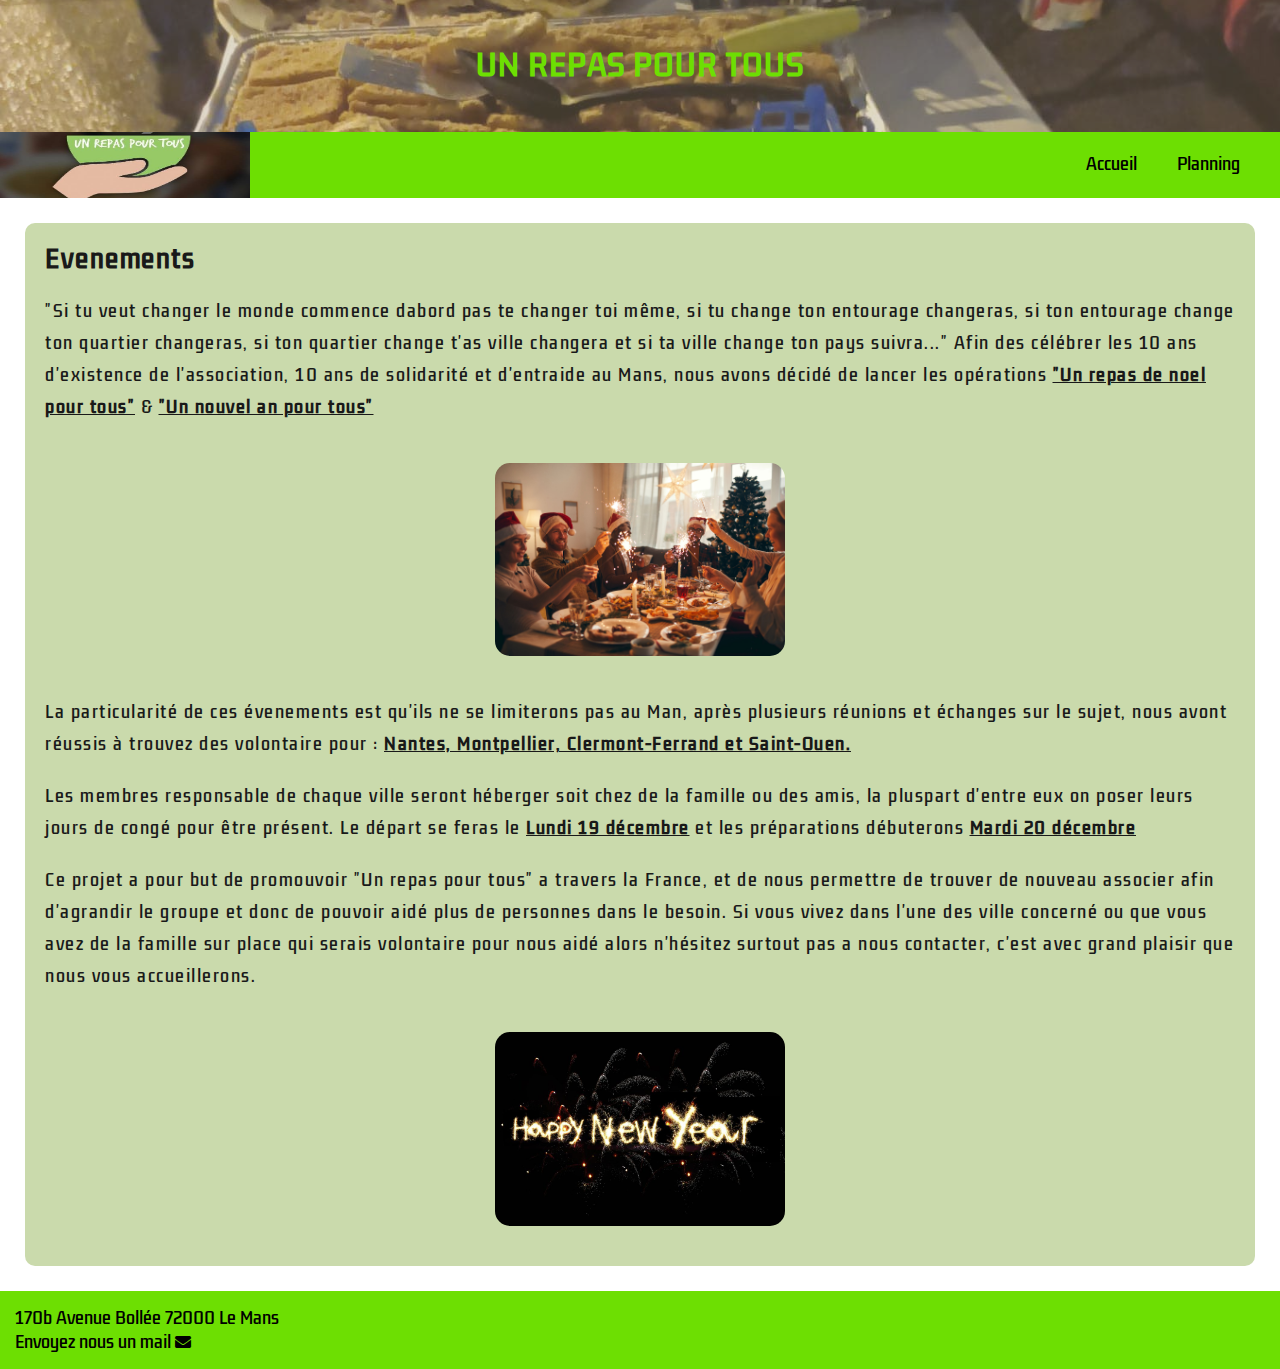
==== planning.html @ 185fd1e8 "responssive tablet et desktop" ====
<!DOCTYPE html>
<html lang="en">
  <head>
    <meta charset="UTF-8" />
    <meta http-equiv="X-UA-Compatible" content="IE=edge" />
    <meta name="viewport" content="width=device-width, initial-scale=1.0" />
    <title>Planning</title>
    <link
      rel="stylesheet"
      href="https://use.fontawesome.com/releases/v5.8.2/css/all.css"
    />
    <link rel="stylesheet" href="./style.css" />
  </head>
  <body>
    <header class="img-header" id="Accueil">
      <div class="header-container">
        <h1>un repas pour tous</h1>
      </div>
    </header>
    <nav>
      <div>
        <img
          src="./img/1200x680_repas.jpg"
          alt="Logo de l'association <<Un repas pour tous>>"
          class="img-logo"
        />
      </div>
      <a href="./index.html">Accueil</a>
      <a href="#event">Planning</a>
    </nav>
    <div class="pages">
      <div class="container" id="event">
        <div class="content">
          <h2>Evenements</h2>
          <p>
            "Si tu veut changer le monde commence dabord pas te changer toi
            même, si tu change ton entourage changeras, si ton entourage change
            ton quartier changeras, si ton quartier change t'as ville changera
            et si ta ville change ton pays suivra..." Afin des célébrer les 10
            ans d'existence de l'association, 10 ans de solidarité et d'entraide
            au Mans, nous avons décidé de lancer les opérations
            <span class="d-event">"Un repas de noel pour tous"</span> &
            <span class="d-event">"Un nouvel an pour tous"</span>
          </p>
          <div class="img-pos">
            <img
              src="./img/noel-en-famille.jpg"
              alt="Photo de repas de noel en famille"
              class="img-actions"
            />
          </div>
          <p>
            La particularité de ces évenements est qu'ils ne se limiterons pas
            au Man, après plusieurs réunions et échanges sur le sujet, nous
            avont réussis à trouvez des volontaire pour :
            <span class="d-event"
              >Nantes, Montpellier, Clermont-Ferrand et Saint-Ouen.</span
            >
          </p>
          <p>
            Les membres responsable de chaque ville seront héberger soit chez de
            la famille ou des amis, la pluspart d'entre eux on poser leurs jours
            de congé pour être présent. Le départ se feras le
            <span class="d-event"> Lundi 19 décembre</span> et les préparations
            débuterons <span class="d-event"> Mardi 20 décembre</span>
          </p>
          <p>
            Ce projet a pour but de promouvoir "Un repas pour tous" a travers la
            France, et de nous permettre de trouver de nouveau associer afin
            d'agrandir le groupe et donc de pouvoir aidé plus de personnes dans
            le besoin. Si vous vivez dans l'une des ville concerné ou que vous
            avez de la famille sur place qui serais volontaire pour nous aidé
            alors n'hésitez surtout pas a nous contacter, c'est avec grand
            plaisir que nous vous accueillerons.
          </p>
          <div class="img-pos">
            <img
              src="./img/happy-nyear.jpg"
              alt="Photo de célébration du nouvel an"
              class="img-actions"
            />
          </div>
        </div>
      </div>
    </div>
    <footer>
      <div class="footer-container">
        <div class="adress">
          <p>170b Avenue Bollée 72000 Le Mans</p>
        </div>
        <div class="mail">
          <a href="mailto:unrepaspourtouslemans@hotmail.com"
            >Envoyez nous un mail
            <i class="fa fa-envelope" aria-hidden="true"></i
          ></a>
        </div>
      </div>
    </footer>
  </body>
</html>
---- style.css ----
@import url('https://fonts.googleapis.com/css2?family=Kdam+Thmor+Pro&family=Montserrat&display=swap');
* {
  margin: 0;
  padding: 0;
  box-sizing: border-box;
  font-family: 'Kdam Thmor Pro', sans-serif;
  scroll-behavior: smooth;
  text-decoration: none;
}
body {
  overflow-x: hidden;
}
a {
  color: black;
}
.img-header {
  background: url(./img/repas-pour-tous-3.jpg) fixed no-repeat center/cover;
  overflow-y: hidden;
}
header {
  max-height:  200px ; 
}
.header-container, section {
  display: flex;
  justify-content: center;
  align-items: center;
  color: rgb(109, 223, 2);
}
.header-container{
  width: 100%;
  height: 100%;
  padding: 50px;
  background: rgba(173, 155, 117, 0.377);
  font-size: 0.9rem;
  text-transform: uppercase;
  letter-spacing: 1px;
  line-height: 2rem;
  text-align: center;
}
nav {
  position: sticky;
  top: 0;
  z-index: 3;
  display: flex;
  justify-content: flex-end;
  flex-direction: row;
  width: 100vw;
  background: rgb(109, 223, 2);
}
body > nav > div {
  width: 100%;
  height: 66px;
}
.img-logo {
  width: 150px;
  height: 66px;
}
nav a {
  color: rgb(0, 0, 0);
  text-decoration: none;
  padding: 20px 0 20px 0px;
  text-align: center;
  margin: 0 40px 0 0;
  transition: 0.5s;
}
nav > a:hover,
.mail > a:hover {
  color: #ffffff;
  transition: 0.5s;
  font-size: 0.95rem;
}
.pages {
  display: flex;
  flex-direction: column;
  justify-content: flex-start;
  align-items: flex-start;
  color: #191919;
  min-height: 100%;
}
.container {
  background: #ffffff;
  min-height: 100%;
  padding: 25px;
}
.content {
  background: #cadaac;
  padding: 20px;
  width: 100%;
  border-radius: 10px;
  letter-spacing: 1.5px;
  line-height: 2rem;
}
h2 {
  margin: 0 0 20px 0;
}
.content > p {
  margin: 20px 0 20px 0;
}
.img-pos,
.imgdirection {
  display: flex;
  flex-direction: column;
  margin: 0 auto;
  width: 100%;
}
.img-actions{
  border-radius: 15px;
  margin: 20px auto;
  max-width: 250px;
}
.contact-container{
  display: flex;
  flex-direction: column;
  justify-content: center;
  align-items: center;
  margin: 50px 0 0px 0;
  background: #cadaac;
  padding: 20px;
  width: 100%;
  border-radius: 10px;
}
.btn-container {
  height: 70px;
  width: 100%;
  margin: 25px 0 15px 0;
  display: flex;
  flex-direction: row;
  justify-content: space-around;
  align-items: center;
}
.btn {
  margin: 15px 0 15px 0;
  border: 0px solid;
  background:  rgba(65, 223, 2, 0.418);
  text-transform: uppercase;
  letter-spacing: 2px;
  font-size: 1rem;
  transition: 0.2s ease-in-out;
  cursor: pointer;
  border-radius: 15px;
}
.btn > a > i {
  display: flex;
  flex-direction: column-reverse;
  padding: 5px;
}
.btn > a > i {
  padding: 20px 30px;
}
.btn > a > i:hover {
color: #ffffff;
}
button:hover {
  background:  rgb(109, 223, 2);
  border: 2px solid rgb(0, 0, 0);
  box-shadow: 3px 4px 8px 0px;
  transition: 0.2s ease-in-out;
}
iframe {
  width: 230px;
  height: 300px;
  border-radius: 20px;
}
.d-event {
  text-decoration: underline;
  font-weight: 800;
}
footer {
  background: rgb(109, 223, 2);
  width:100%;
}
.footer-container {
  padding: 15px;
}

/*************************************** MEDIA QUERIES *********************************************/

/* Pour le media queries j'ai utiliser les donnée de ce site : https://www.altamira.ai/blog/common-screen-sizes-for-responsive-web-design/  

taille mobile : le site a été developper en 360*640 car c'est la taille d'écrans moyenne la plus utiliser dans le monde

tablet : j'ai pris la taille Ipad Mini dans l'inspecteur d'élements 768*1024 en vertical 1024*768 en horizontal

Desktop : comme pour mobile j'ai utiliser les donnée du site pour sélectionnez la taille moyenne la plus utiliser au monde 1366*768*/

/* tablet vertical */
@media (min-width: 768px) and (min-height: 1024px) {
  .img-logo {
    width: 250px;
    height: 66px;
  }
  .img-actions{
    border-radius: 15px;
    margin: 20px auto;
    max-width: 290px;
  }
  .btn-container {
    height: 70px;
    width: 100%;
    margin: 40px 0 30px 0;
    display: flex;
    flex-direction: row;
    justify-content: space-evenly;
    align-items: center;
  }
  .imgdirection {
    display: flex;
    flex-direction: row;
    height: 250px;
  }
  h3 {
    font-size: 2rem;
  }
  .btn > a > i {
    display: flex;
    flex-direction: row-reverse;
    padding: 20px 35px;
    font-size: 1.25rem;
  }
  iframe {
    width: 650px;
    height: 500px;
  }
}
/* tablet horizontal */
@media (min-width: 1024px) and (min-height: 768px) {
  .img-logo {
    width: 250px;
    height: 66px;
  }
  .img-actions{
    border-radius: 15px;
    margin: 20px auto;
    max-width: 290px;
  }
  .btn-container {
    height: 70px;
    width: 100%;
    margin: 40px 0 30px 0;
    display: flex;
    flex-direction: row;
    justify-content: space-evenly;
    align-items: center;
  }
  .imgdirection {
    display: flex;
    flex-direction: row;
    height: 250px;
  }
  h3 {
    font-size: 2rem;
  }
  .btn > a > i {
    display: flex;
    flex-direction: row-reverse;
    padding: 20px 35px;
    font-size: 1.25rem;
  }
  iframe {
    width: 650px;
    height: 500px;
  }
}
/* desktop */
@media (min-width: 1366px) and (min-height: 768px) {
  .img-logo {
    width: 250px;
    height: 66px;
  }
  .img-actions{
    border-radius: 15px;
    margin: 20px auto;
    max-width: 500px;
  }
  .btn-container {
    height: 70px;
    width: 100%;
    margin: 40px 0 30px 0;
    display: flex;
    flex-direction: row;
    justify-content: space-evenly;
    align-items: center;
  }
  .imgdirection {
    display: flex;
    flex-direction: row;
    height: 400px;
  }
  h3 {
    font-size: 2rem;
  }
  .btn > a > i {
    display: flex;
    flex-direction: row-reverse;
    padding: 20px 35px;
    font-size: 1.25rem;
  }
  iframe {
    width: 1100px;
    height: 500px;
  }
}
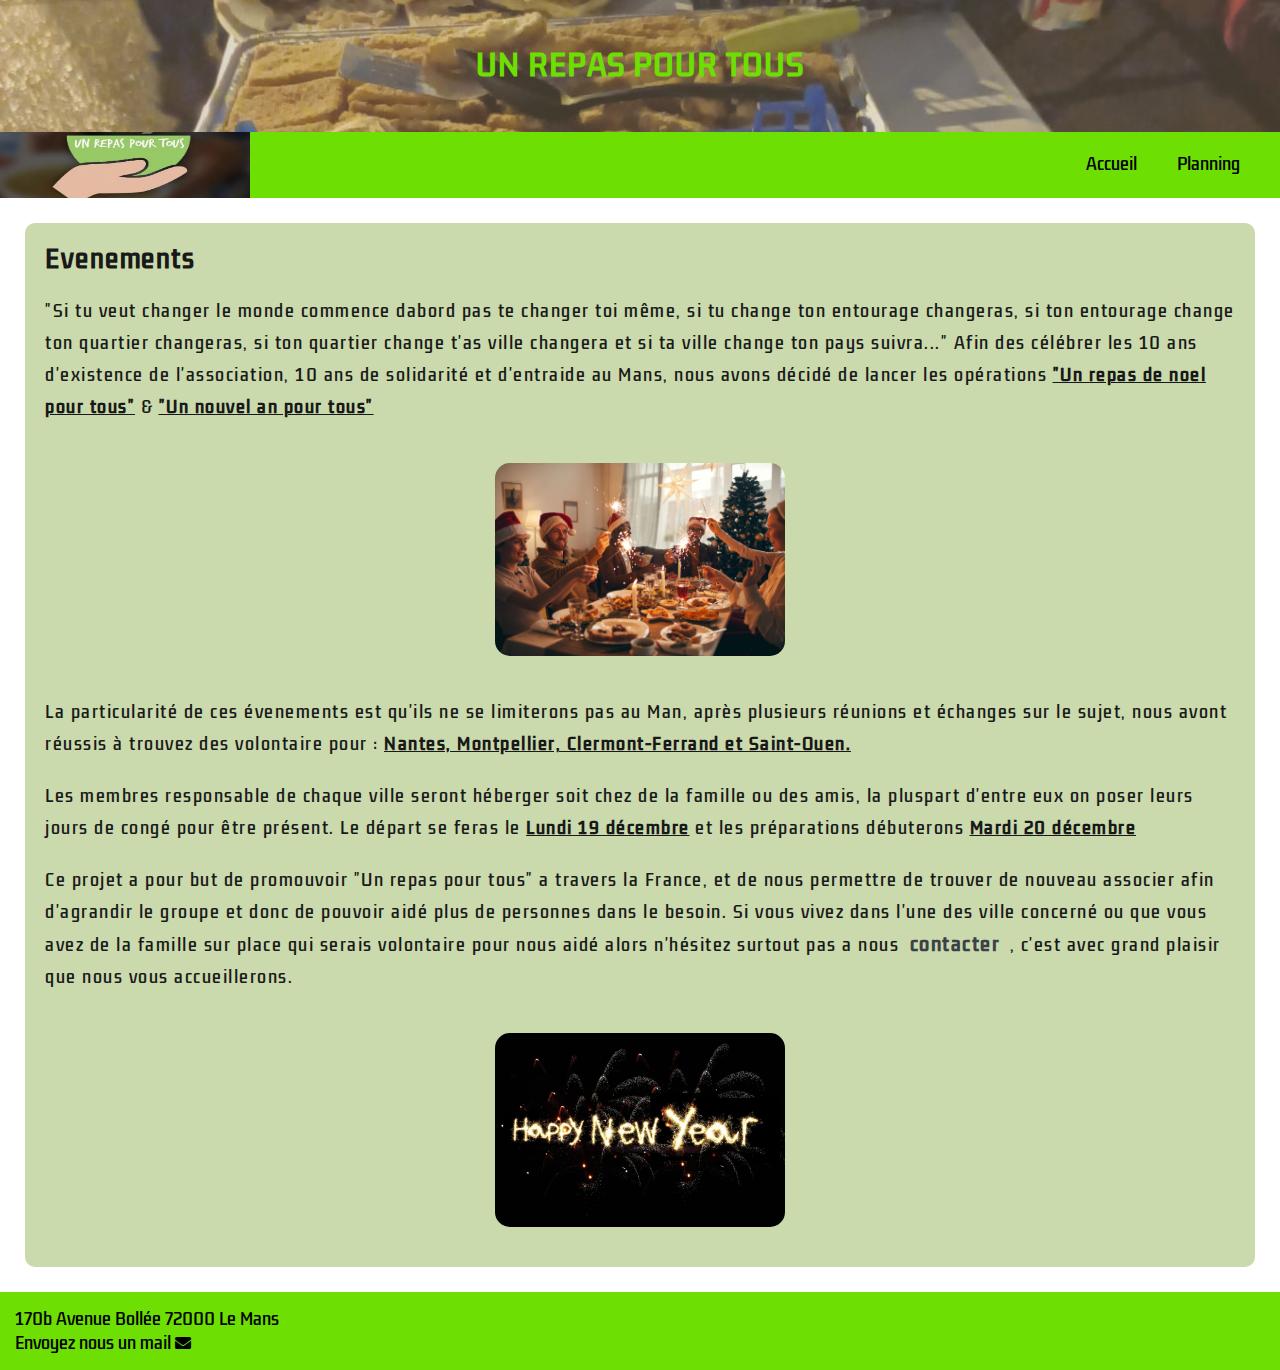
==== commit fa698b9f: "readme" ====
--- a/planning.html
+++ b/planning.html
@@ -70,8 +70,12 @@
             d'agrandir le groupe et donc de pouvoir aidé plus de personnes dans
             le besoin. Si vous vivez dans l'une des ville concerné ou que vous
             avez de la famille sur place qui serais volontaire pour nous aidé
-            alors n'hésitez surtout pas a nous contacter, c'est avec grand
-            plaisir que nous vous accueillerons.
+            alors n'hésitez surtout pas a nous
+            <span>
+              <a href="mailto:unrepaspourtouslemans@hotmail.com"
+                >contacter
+              </a> </span
+            >, c'est avec grand plaisir que nous vous accueillerons.
           </p>
           <div class="img-pos">
             <img
--- a/style.css
+++ b/style.css
@@ -165,6 +165,15 @@
   text-decoration: underline;
   font-weight: 800;
 }
+span > a {
+  color: rgb(60, 65, 73);
+  font-weight: 900;
+  font-size: 1.15rem;
+  padding: 5px;
+}
+span > a:hover {
+  color: #ffffff;
+}
 footer {
   background: rgb(109, 223, 2);
   width:100%;
@@ -174,15 +183,6 @@
 }
 
 /*************************************** MEDIA QUERIES *********************************************/
-
-/* Pour le media queries j'ai utiliser les donnée de ce site : https://www.altamira.ai/blog/common-screen-sizes-for-responsive-web-design/  
-
-taille mobile : le site a été developper en 360*640 car c'est la taille d'écrans moyenne la plus utiliser dans le monde
-
-tablet : j'ai pris la taille Ipad Mini dans l'inspecteur d'élements 768*1024 en vertical 1024*768 en horizontal
-
-Desktop : comme pour mobile j'ai utiliser les donnée du site pour sélectionnez la taille moyenne la plus utiliser au monde 1366*768*/
-
 /* tablet vertical */
 @media (min-width: 768px) and (min-height: 1024px) {
   .img-logo {
